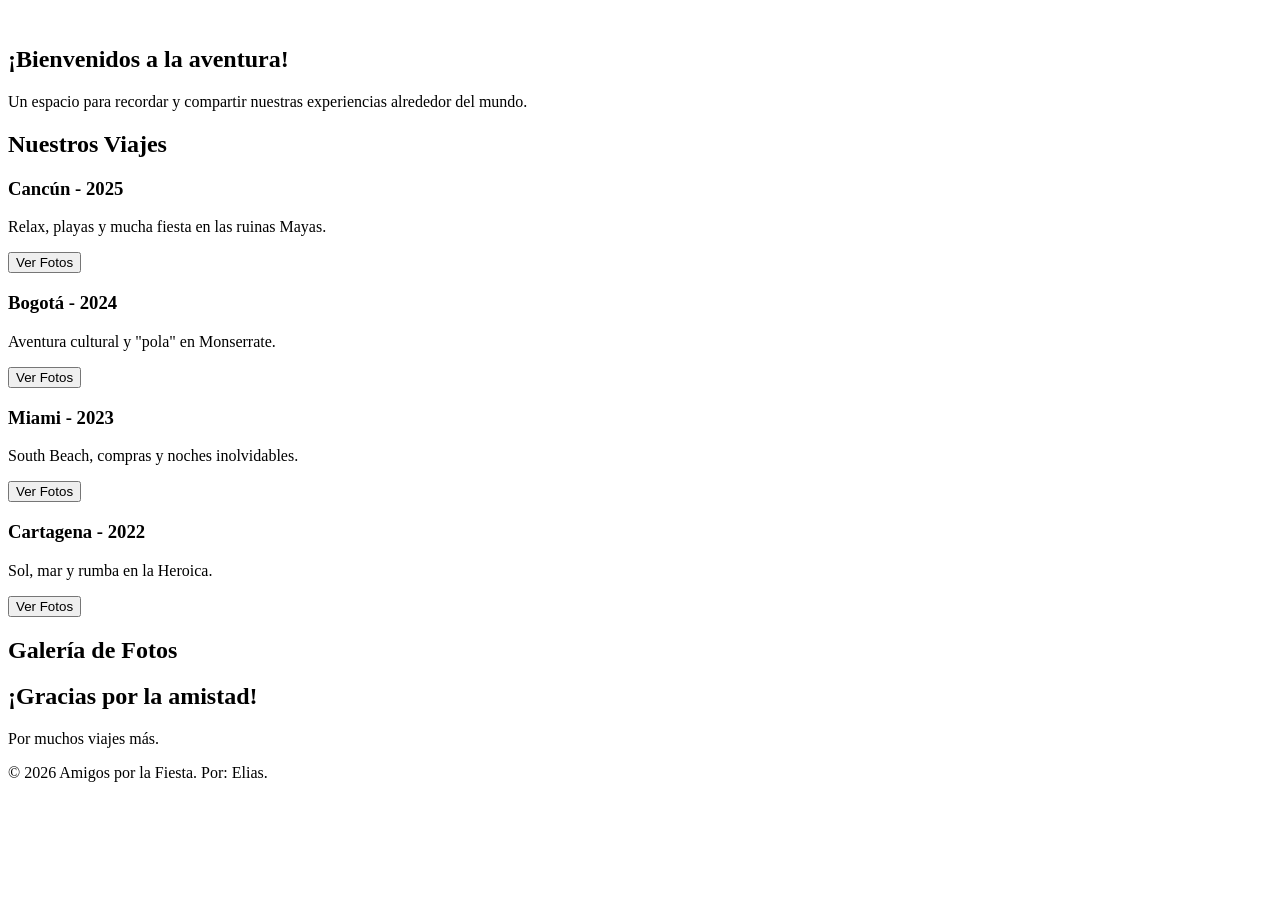
==== apf1_viajes/index.html @ bbe13955 "img" ====
<!DOCTYPE html>
<html lang="es">

<head>
    <meta name="description" content="Agencia de viajes y tours Viaja Perú: destinos destacados, tours y experiencias inolvidables por todo el pais.">
    <meta name="keywords" content="Viaja Perú, Tours, Viajes">
    <meta charset="UTF-8">
    <meta name="viewport" content="width=device-width, initial-scale=1.0">
    <title>Viaja Perú - Tours y Viajes</title>
    <link rel="stylesheet" href="styles.css">
</head>

<body>
    <header>
        <div>
            <div>
                <div>
                   <img src="" alt="">
                </div>
                <div>
                    
                </div>
                <div>
                    
                </div>
            </div>
        </div>
    </header>

    <section id="bienvenida" class="hero">
        <div class="container">
            <h2>¡Bienvenidos a la aventura!</h2>
            <p>Un espacio para recordar y compartir nuestras experiencias alrededor del mundo.</p>
        </div>
    </section>

    <section id="viajes" class="section">
        <div class="container">
            <h2>Nuestros Viajes</h2>
            <div class="viajes-grid">
                <div class="viaje-card" data-lugar="Cancun">
                    <h3>Cancún - 2025</h3>
                    <p>Relax, playas y mucha fiesta en las ruinas Mayas.</p>
                    <button type="button" onclick="verFotos('Cancun')">Ver Fotos</button>
                </div>
                <div class="viaje-card" data-lugar="Bogotá">
                    <h3>Bogotá - 2024</h3>
                    <p>Aventura cultural y "pola" en Monserrate.</p>
                    <button type="button" onclick="verFotos('Bogotá')">Ver Fotos</button>
                </div>
                <div class="viaje-card" data-lugar="Miami">
                    <h3>Miami - 2023</h3>
                    <p>South Beach, compras y noches inolvidables.</p>
                    <button type="button" onclick="verFotos('Miami')">Ver Fotos</button>
                </div>
                <div class="viaje-card" data-lugar="Cartagena">
                    <h3>Cartagena - 2022</h3>
                    <p>Sol, mar y rumba en la Heroica.</p>
                    <button type="button" onclick="verFotos('Cartagena')">Ver Fotos</button>
                </div>
            </div>
        </div>
    </section>

    <section id="fotos" class="section">
        <div class="container">
            <h2>Galería de Fotos</h2>
            <div id="galeria" class="galeria-grid">
                <!-- Las fotos se cargarán aquí dinámicamente -->
            </div>
        </div>
    </section>

    <section id="contacto" class="section">
        <div class="container">
            <h2>¡Gracias por la amistad!</h2>
            <p>Por muchos viajes más.</p>
        </div>
    </section>

    <footer>
        <div class="container">
            <p>&copy; 2026 Amigos por la Fiesta. Por: Elias.</p>
        </div>
    </footer>

    <script src="script.js"></script>
</body>

</html>
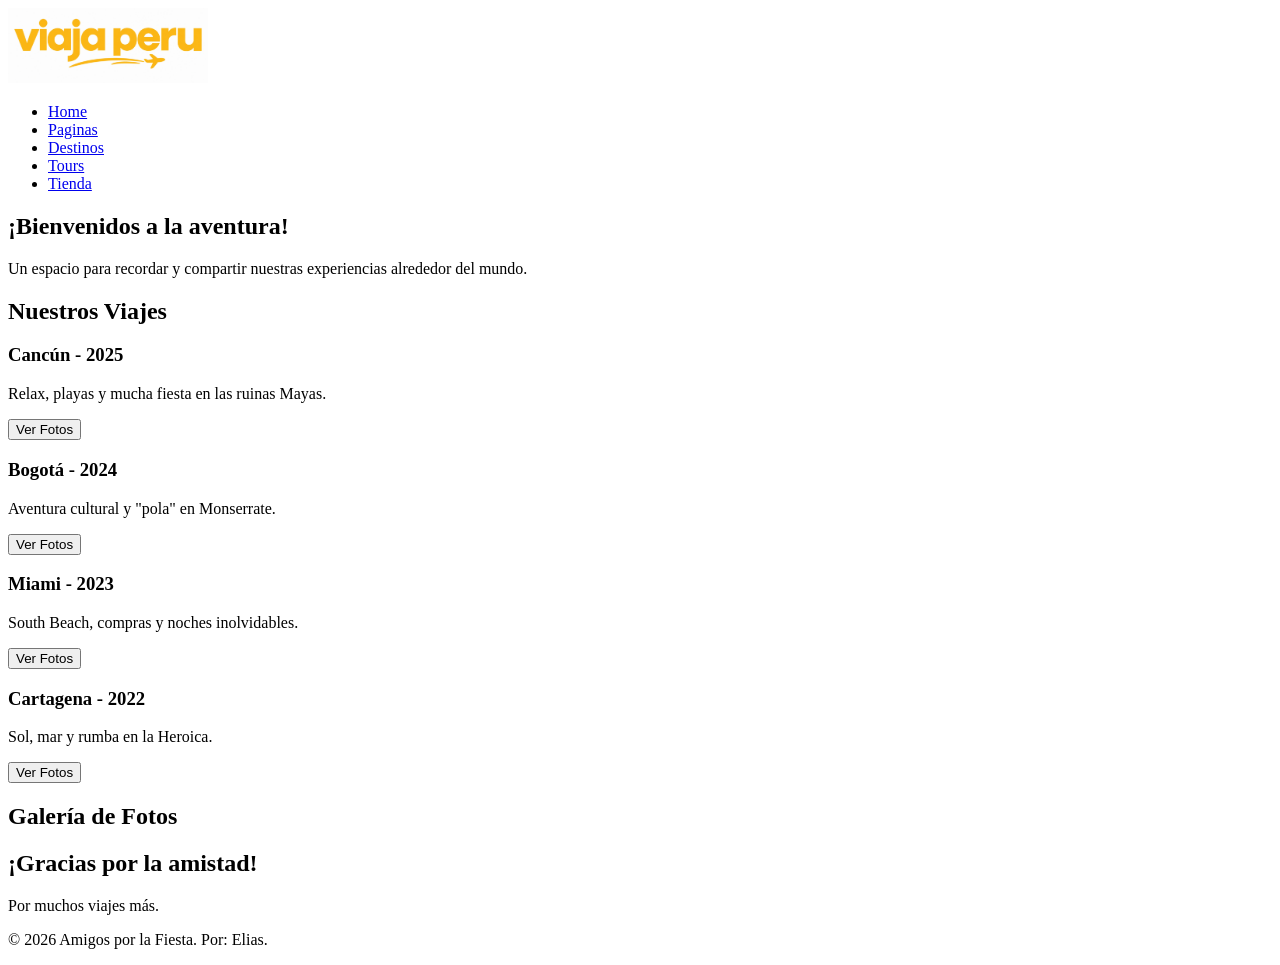
==== commit 2bc7b675: "img" ====
--- a/apf1_viajes/index.html
+++ b/apf1_viajes/index.html
@@ -15,10 +15,16 @@
         <div>
             <div>
                 <div>
-                   <img src="" alt="">
+                   <img src="assets/img/logo-viaje.jpg" alt="Logo de viaje Perú" width="200" height="auto">
                 </div>
                 <div>
-                    
+                    <ul>
+                        <li><a href="#">Home</a></li>
+                        <li><a href="#">Paginas</a></li>
+                        <li><a href="#">Destinos</a></li>
+                        <li><a href="#">Tours</a></li>
+                        <li><a href="#">Tienda</a></li>
+                    </ul>
                 </div>
                 <div>
                     
@@ -38,7 +44,7 @@
         <div class="container">
             <h2>Nuestros Viajes</h2>
             <div class="viajes-grid">
-                <div class="viaje-card" data-lugar="Cancun">
+                <div class="viaje-card" data-lugar="Cancun">        
                     <h3>Cancún - 2025</h3>
                     <p>Relax, playas y mucha fiesta en las ruinas Mayas.</p>
                     <button type="button" onclick="verFotos('Cancun')">Ver Fotos</button>
@@ -49,7 +55,7 @@
                     <button type="button" onclick="verFotos('Bogotá')">Ver Fotos</button>
                 </div>
                 <div class="viaje-card" data-lugar="Miami">
-                    <h3>Miami - 2023</h3>
+                <h3>Miami - 2023</h3>
                     <p>South Beach, compras y noches inolvidables.</p>
                     <button type="button" onclick="verFotos('Miami')">Ver Fotos</button>
                 </div>
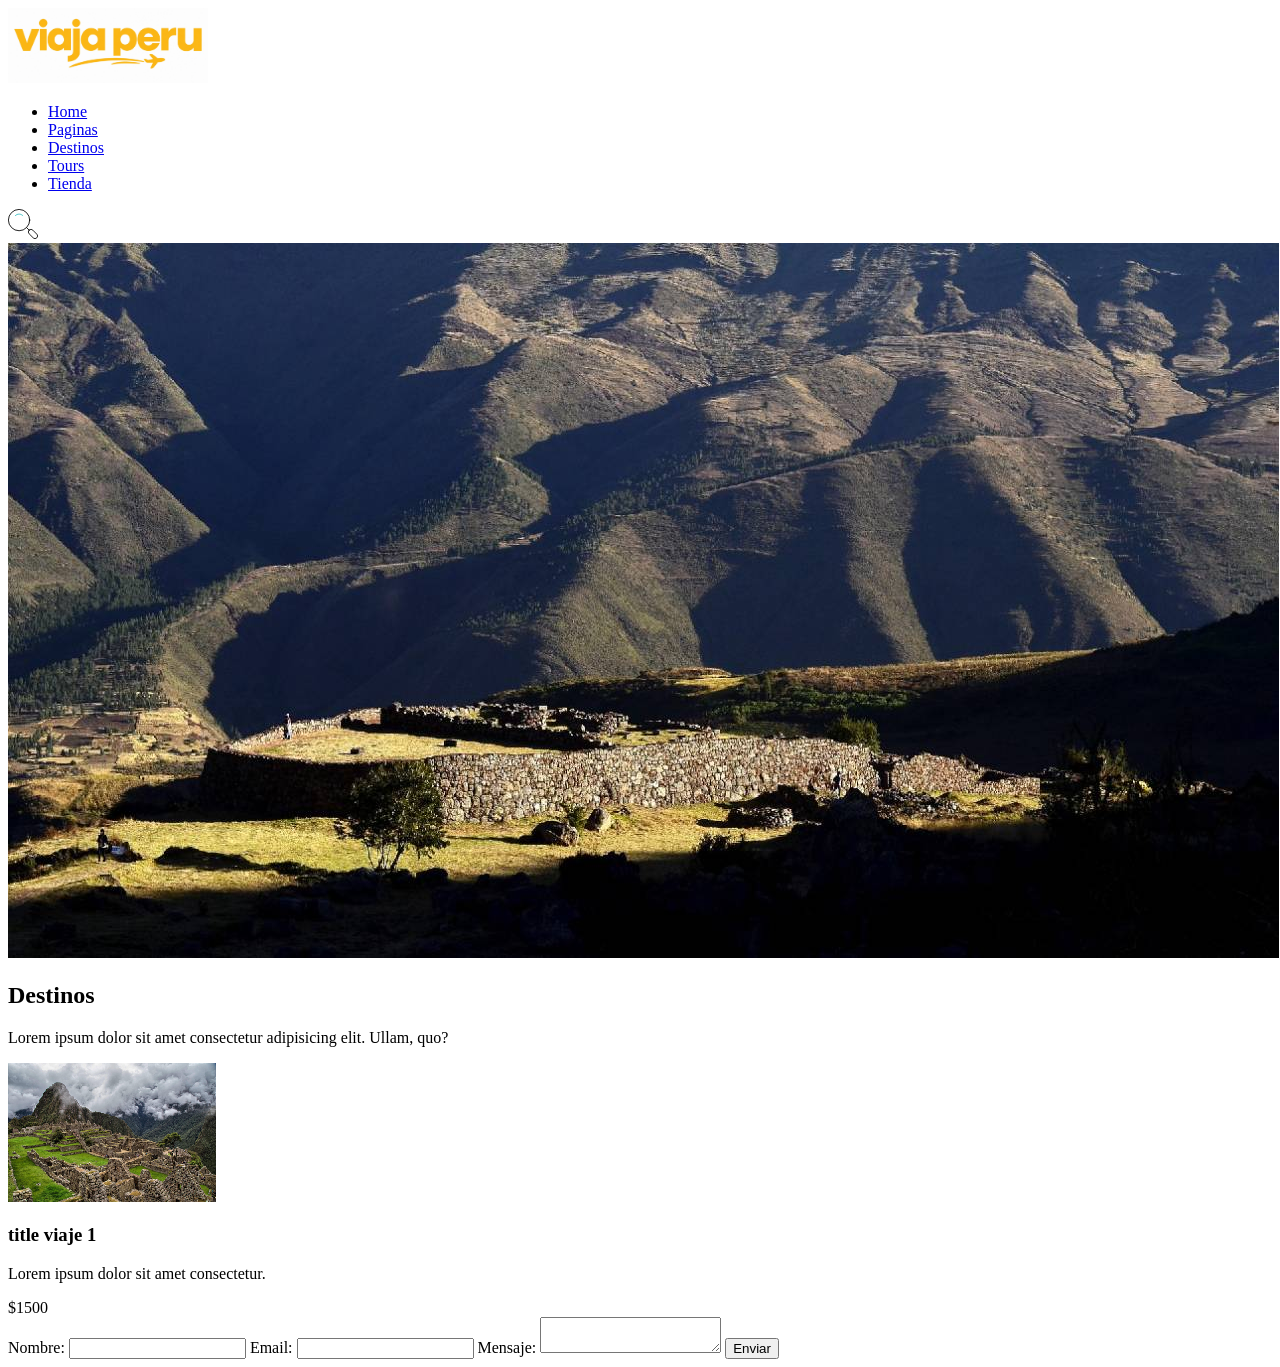
==== commit ccc54ff8: ":Formularios" ====
--- a/apf1_viajes/index.html
+++ b/apf1_viajes/index.html
@@ -2,7 +2,8 @@
 <html lang="es">
 
 <head>
-    <meta name="description" content="Agencia de viajes y tours Viaja Perú: destinos destacados, tours y experiencias inolvidables por todo el pais.">
+    <meta name="description"
+        content="Agencia de viajes y tours Viaja Perú: destinos destacados, tours y experiencias inolvidables por todo el pais.">
     <meta name="keywords" content="Viaja Perú, Tours, Viajes">
     <meta charset="UTF-8">
     <meta name="viewport" content="width=device-width, initial-scale=1.0">
@@ -15,7 +16,7 @@
         <div>
             <div>
                 <div>
-                   <img src="assets/img/logo-viaje.jpg" alt="Logo de viaje Perú" width="200" height="auto">
+                    <img src="assets/img/logo-viaje.jpg" alt="Logo de viaje Perú" width="200">
                 </div>
                 <div>
                     <ul>
@@ -27,66 +28,68 @@
                     </ul>
                 </div>
                 <div>
-                    
+                    <div>
+                        <span><img src="assets/icons/search.svg" alt="" width="30"></span>
+                    </div>
                 </div>
             </div>
         </div>
     </header>
 
-    <section id="bienvenida" class="hero">
-        <div class="container">
-            <h2>¡Bienvenidos a la aventura!</h2>
-            <p>Un espacio para recordar y compartir nuestras experiencias alrededor del mundo.</p>
+    <main>
+        <div>
+            <div>
+                <img src="assets/img/banner-peru.jpg" alt="Imagen de banner">
+            </div>
         </div>
-    </section>
 
-    <section id="viajes" class="section">
-        <div class="container">
-            <h2>Nuestros Viajes</h2>
-            <div class="viajes-grid">
-                <div class="viaje-card" data-lugar="Cancun">        
-                    <h3>Cancún - 2025</h3>
-                    <p>Relax, playas y mucha fiesta en las ruinas Mayas.</p>
-                    <button type="button" onclick="verFotos('Cancun')">Ver Fotos</button>
-                </div>
-                <div class="viaje-card" data-lugar="Bogotá">
-                    <h3>Bogotá - 2024</h3>
-                    <p>Aventura cultural y "pola" en Monserrate.</p>
-                    <button type="button" onclick="verFotos('Bogotá')">Ver Fotos</button>
-                </div>
-                <div class="viaje-card" data-lugar="Miami">
-                <h3>Miami - 2023</h3>
-                    <p>South Beach, compras y noches inolvidables.</p>
-                    <button type="button" onclick="verFotos('Miami')">Ver Fotos</button>
-                </div>
-                <div class="viaje-card" data-lugar="Cartagena">
-                    <h3>Cartagena - 2022</h3>
-                    <p>Sol, mar y rumba en la Heroica.</p>
-                    <button type="button" onclick="verFotos('Cartagena')">Ver Fotos</button>
+        <section>
+            <div>
+                <div>
+                    <div>
+                        <h2>Destinos</h2>
+                        <p>Lorem ipsum dolor sit amet consectetur adipisicing elit. Ullam, quo?</p>
+                    </div>
+                    <div>
+                        <div>
+                            <div>
+                                <div>
+                                    <img src="assets/img/machu-picchu.jpg" alt="">
+                                </div>
+                                <div>
+                                    <h3>title viaje 1</h3>
+                                    <p>Lorem ipsum dolor sit amet consectetur.</p>
+                                    <span>$1500</span>
+                                </div>
+                                <a href="#"></a>
+                            </div>
+                        </div>
+                    </div>
                 </div>
             </div>
-        </div>
-    </section>
-
-    <section id="fotos" class="section">
-        <div class="container">
-            <h2>Galería de Fotos</h2>
-            <div id="galeria" class="galeria-grid">
-                <!-- Las fotos se cargarán aquí dinámicamente -->
-            </div>
-        </div>
-    </section>
-
-    <section id="contacto" class="section">
-        <div class="container">
-            <h2>¡Gracias por la amistad!</h2>
-            <p>Por muchos viajes más.</p>
-        </div>
-    </section>
+        </section>
+    </main>
 
     <footer>
-        <div class="container">
-            <p>&copy; 2026 Amigos por la Fiesta. Por: Elias.</p>
+        <div>
+            <div>
+                <div>
+                    <div></div>
+                </div>
+                <div>
+                    <div>
+                        <form action="suscribirse">
+                            <label for="nombre">Nombre:</label>
+                            <input type="text" id="nombre" name="nombre">
+                            <label for="email">Email:</label>
+                            <input type="email" id="email" name="email">
+                            <label for="mensaje">Mensaje:</label>
+                            <textarea id="mensaje" name="mensaje"></textarea>
+                            <button type="submit">Enviar</button>
+                        </form>
+                    </div>
+                </div>
+            </div>
         </div>
     </footer>
 
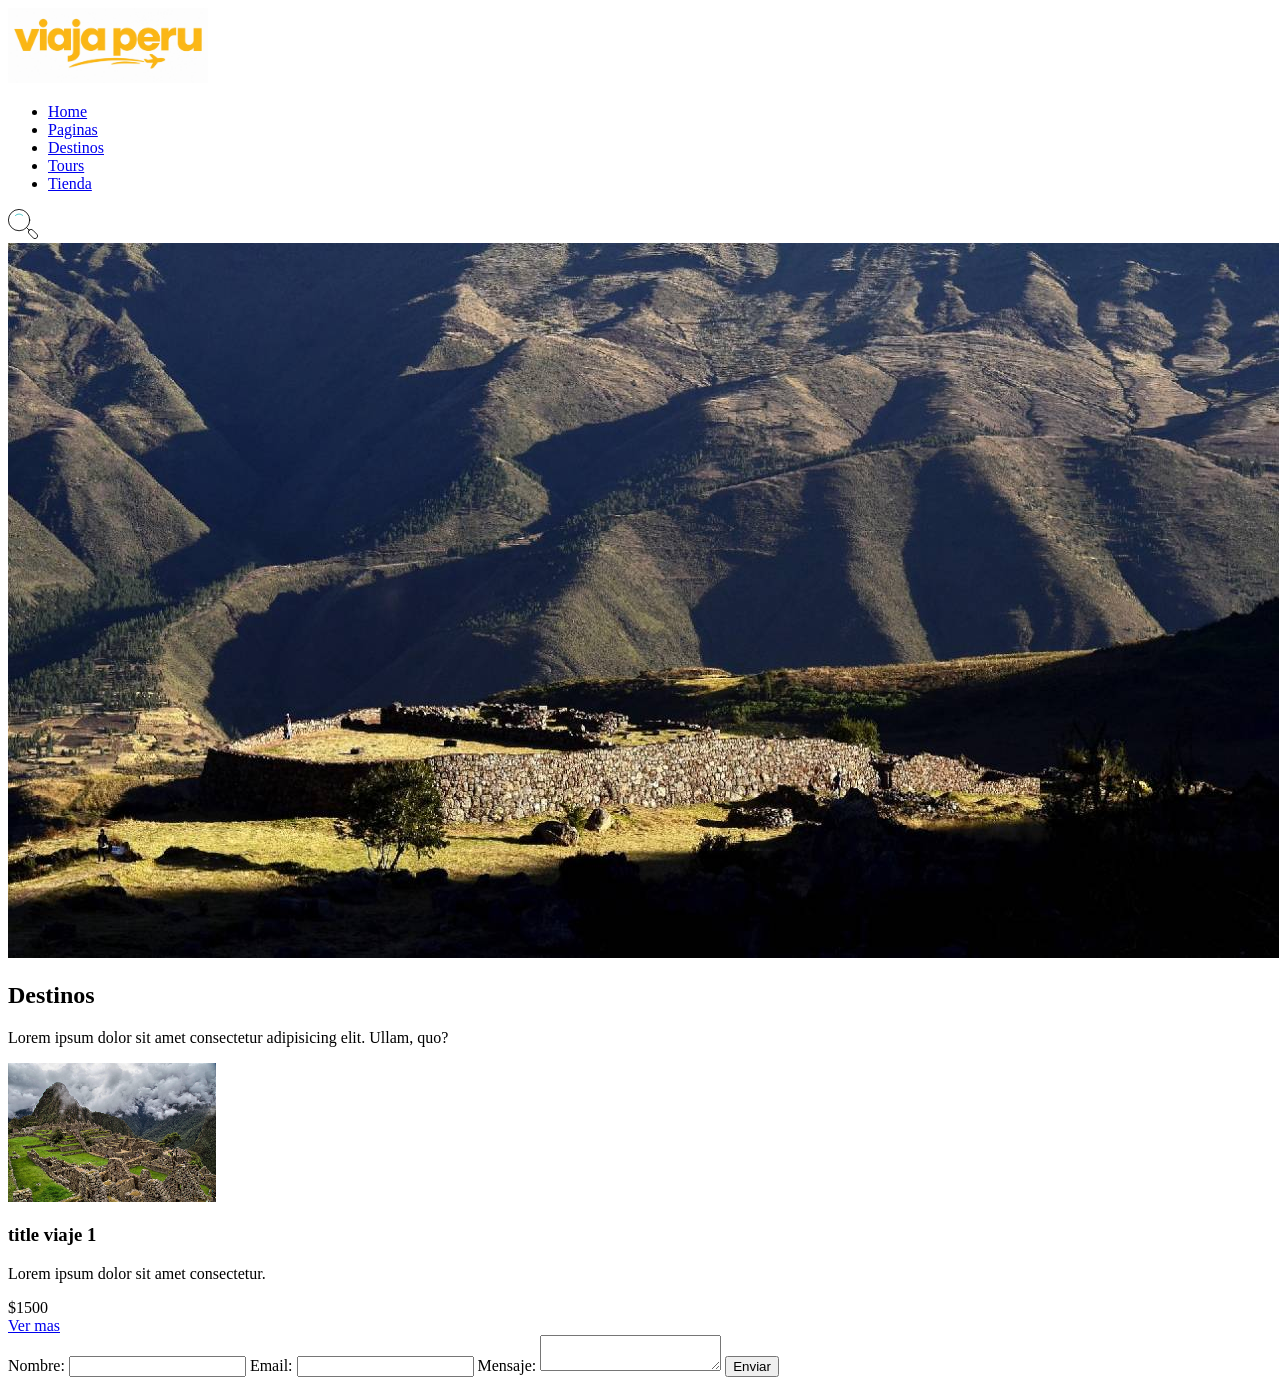
==== commit 63f81f94: "Main content" ====
--- a/apf1_viajes/index.html
+++ b/apf1_viajes/index.html
@@ -61,7 +61,7 @@
                                     <p>Lorem ipsum dolor sit amet consectetur.</p>
                                     <span>$1500</span>
                                 </div>
-                                <a href="#"></a>
+                                <a href="#">Ver mas</a>
                             </div>
                         </div>
                     </div>
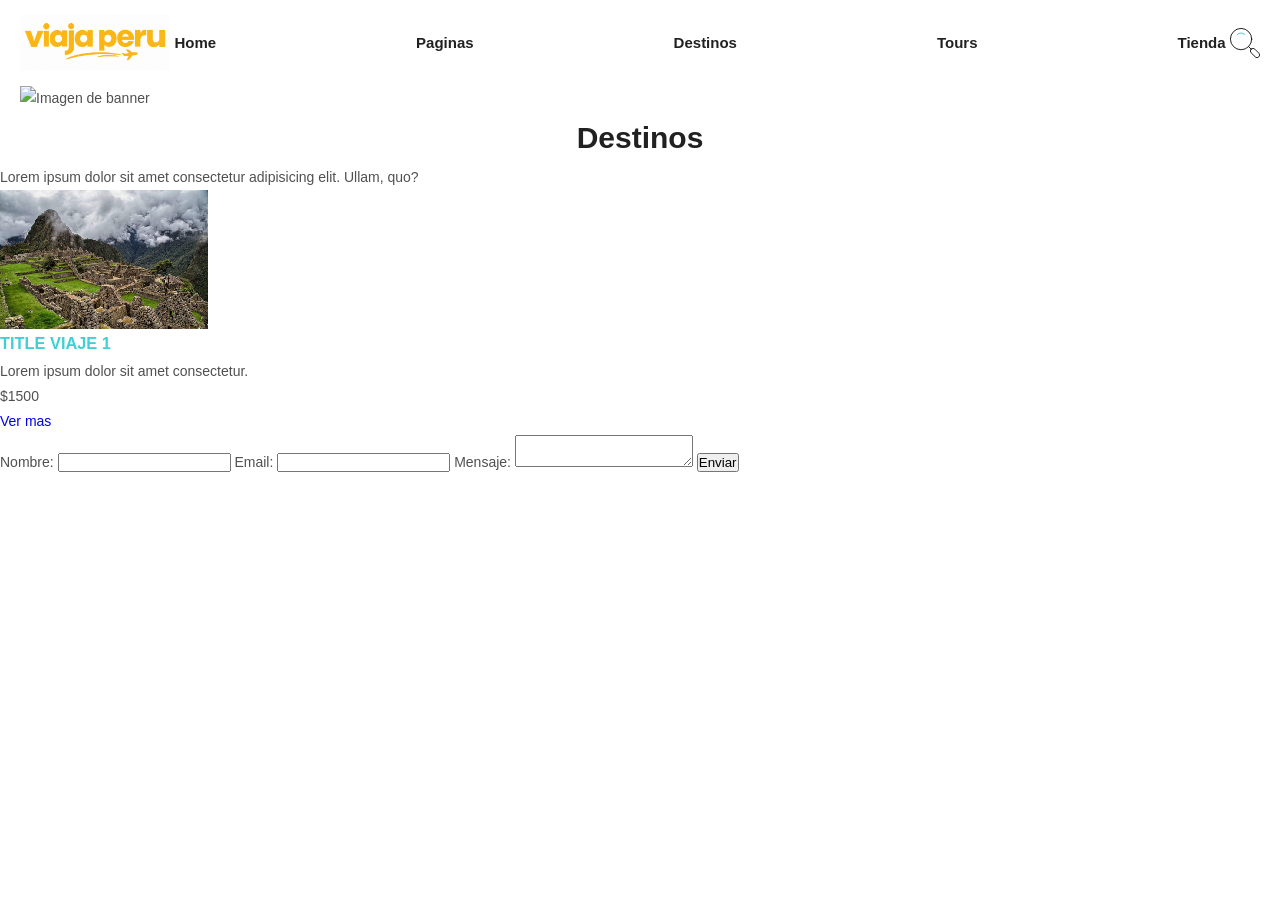
==== commit ce9c0c32: "Header listo" ====
--- a/apf1_viajes/index.html
+++ b/apf1_viajes/index.html
@@ -8,18 +8,18 @@
     <meta charset="UTF-8">
     <meta name="viewport" content="width=device-width, initial-scale=1.0">
     <title>Viaja Perú - Tours y Viajes</title>
-    <link rel="stylesheet" href="styles.css">
+    <link rel="stylesheet" href="assets/css/styles.css">
 </head>
 
 <body>
-    <header>
-        <div>
-            <div>
-                <div>
-                    <img src="assets/img/logo-viaje.jpg" alt="Logo de viaje Perú" width="200">
+    <header class="padding-xs">
+        <div class="container">
+            <div class="nav-bar">
+                <div class="logo-ancho">
+                    <img class="img-fluid" src="assets/img/logo-viaje.jpg" alt="Logo de viaje Perú">
                 </div>
                 <div>
-                    <ul>
+                    <ul class="nav-menu">
                         <li><a href="#">Home</a></li>
                         <li><a href="#">Paginas</a></li>
                         <li><a href="#">Destinos</a></li>
@@ -29,7 +29,7 @@
                 </div>
                 <div>
                     <div>
-                        <span><img src="assets/icons/search.svg" alt="" width="30"></span>
+                        <a href="#" aria-label="Buscar"><img src="assets/icons/search.svg" alt="Buscar" width="30"></a>
                     </div>
                 </div>
             </div>
@@ -37,9 +37,11 @@
     </header>
 
     <main>
-        <div>
+        <div class="container">
             <div>
-                <img src="assets/img/banner-peru.jpg" alt="Imagen de banner">
+                <img class="img-fluid"
+                    src="https://www.ytuqueplanes.com/imagenes//fotos/novedades/b-Macchupicchu-todo-lo-que-debes-conocer-antes-de-visitarlo.webp"
+                    alt="Imagen de banner">
             </div>
         </div>
 
--- a/apf1_viajes/assets/css/styles.css
+++ b/apf1_viajes/assets/css/styles.css
@@ -0,0 +1,313 @@
+/* Variables CSS */
+:root {
+    /* Paleta de colores */
+    --color-principal: #3fd0d4;
+    --color-secundario: #505050;
+    --color-fondo: #FFFFFF;
+    --color-texto: #212121;
+    --color-fondo-nosotros: #F7F2EC;
+    --color-texto-footer: #a9a9a9;
+
+    /* Tipografías */
+    --fuente1: "Poppins", sans-serif;
+    --fuente2: "Satisfy", cursive;
+}
+
+/* Selector universal de elementos */
+* {
+    /* Elimina todos los espacios predeterminados */
+    margin: 0;
+    padding: 0;
+
+    /* Evitar que las cajas cambien de tamaño al agregar espacios */
+    box-sizing: border-box;
+}
+
+/* Selectores de tipo etiqueta HTML */
+h2 {
+    text-align: center;
+    font-size: 30px;
+    font-weight: 900;
+    color: var(--color-texto);
+}
+
+h3 {
+    color: var(--color-principal);
+    text-transform: uppercase;
+}
+
+body {
+    font-family: var(--fuente1);
+    font-size: 14px;
+    line-height: 1.8;
+    color: var(--color-secundario);
+}
+
+/* Elimina el espacio inferior predeterminado del objeto */
+img {
+    display: block;
+}
+
+a {
+    text-decoration: none;
+    /* Quita el subrayado de los enlaces */
+}
+
+/* Oculta visualmente el h1 pero lo mantiene accesible para lectores de pantalla y SEO */
+.visually-hidden {
+    position: absolute;
+    width: 1px;
+    height: 1px;
+    padding: 0;
+    margin: -1px;
+    overflow: hidden;
+    clip: rect(0, 0, 0, 0);
+    white-space: nowrap;
+    border: 0;
+}
+
+/* Menú en una sola fila horizontal */
+.nav-menu {
+    display: flex;
+    flex-direction: row;
+    align-items: center;
+    gap: 15px;
+    white-space: nowrap;
+    list-style: none;
+    gap: 200px;
+}
+
+.row {
+    display: flex;
+    /* Activa flexbox */
+    flex-direction: row;
+    /* Orientación en fila */
+    gap: 20px;
+    /* Espacio entre cajas */
+    min-width: 0;
+    /* evita que la fila se desborde de su contenedor */
+}
+
+.nav-bar {
+    display: flex;
+    flex-direction: row;
+    justify-content: space-between;
+    align-items: center;
+    width: 100%;
+}
+
+.footer-bar {
+    display: flex;
+    flex-direction: row;
+    justify-content: space-between;
+    align-items: center;
+    width: 100%;
+}
+
+/* Enlaces del menú superior */
+.nav-bar a {
+    color: var(--color-texto);
+    font-weight: 600;
+    transition: all 0.4s ease-in-out;
+    font-size: 15px;
+}
+
+.nav-bar a:hover {
+    color: var(--color-principal);
+}
+
+/* Selectores de tipo identificador (id) */
+#destinos {
+    background-color: var(--color-fondo);
+    color: var(--color-texto);
+}
+
+#destinos h3 {
+    margin-top: 15px;
+    margin-bottom: 15px;
+    font-size: 20px;
+}
+
+#destinos a {
+    display: inline-block;
+    background-color: var(--color-principal);
+    color: var(--color-fondo);
+    padding: 8px 16px;
+    margin-top: 20px;
+    transition: all 0.4s ease-in-out;
+}
+
+#destinos a:hover {
+    background-color: var(--color-secundario);
+}
+
+#datos {
+    background-color: var(--color-secundario);
+    color: var(--color-fondo);
+    text-align: center;
+}
+
+/* Centrar los 4 bloques de estadísticas */
+#datos .row {
+    justify-content: center;
+    gap: 60px;
+    /* separa un poco más los bloques al centrarlos */
+}
+
+#datos strong {
+    display: block;
+    color: var(--color-principal);
+    font-size: 32px;
+    line-height: 1.2;
+}
+
+#datos p {
+    font-size: 12px;
+    text-transform: uppercase;
+    letter-spacing: 2px;
+}
+
+#nosotros {
+    background-color: var(--color-fondo-nosotros);
+    color: var(--color-texto);
+}
+
+#nosotros a {
+    display: inline-block;
+    background-color: var(--color-principal);
+    color: var(--color-fondo);
+    padding: 8px 16px;
+    margin-top: 20px;
+    transition: all 0.4s ease-in-out;
+}
+
+#nosotros a:hover {
+    background-color: var(--color-secundario);
+}
+
+#servicios {
+    background-color: var(--color-fondo);
+    color: var(--color-texto);
+}
+
+#servicios h3 {
+    margin-top: 15px;
+    margin-bottom: 15px;
+    font-size: 20px;
+}
+
+#servicios a {
+    display: inline-block;
+    background-color: var(--color-principal);
+    color: var(--color-fondo);
+    padding: 8px 16px;
+    margin-top: 20px;
+    transition: all 0.4s ease-in-out;
+}
+
+#servicios a:hover {
+    background-color: var(--color-secundario);
+}
+
+#testimonios {
+    background-color: var(--color-fondo-nosotros);
+    color: var(--color-texto);
+}
+
+#testimonios p {
+    font-style: italic;
+}
+
+#testimonios strong {
+    display: block;
+    color: var(--color-secundario);
+    margin-top: 15px;
+}
+
+#equipo {
+    background-color: var(--color-fondo);
+    color: var(--color-texto);
+    text-align: center;
+}
+
+#equipo h3 {
+    font-size: 20px;
+    margin-top: 15px;
+}
+
+/* Centrar las 4 tarjetas del equipo */
+#equipo .row {
+    justify-content: center;
+}
+
+#galeria {
+    background-color: var(--color-fondo-nosotros);
+    color: var(--color-texto);
+}
+
+/* Títulos de sección con tipografía decorativa Satisfy */
+#destinos h2,
+#nosotros h2,
+#servicios h2,
+#testimonios h2,
+#equipo h2 {
+    font-family: var(--fuente2);
+    font-size: 38px;
+    font-weight: 400;
+    line-height: 1.4;
+    margin-bottom: 10px;
+}
+
+#pie {
+    background-color: var(--color-secundario);
+    color: var(--color-texto-footer);
+}
+
+#pie a {
+    color: var(--color-fondo);
+    margin-left: 15px;
+    transition: all 0.4s ease-in-out;
+}
+
+#pie a:hover {
+    color: var(--color-principal);
+}
+
+/* Selectores de tipo clase (class) */
+.container {
+    width: 100%;
+    max-width: 100%;
+    padding: 0 20px;
+}
+
+.padding-xl {
+    padding-top: 90px;
+    padding-bottom: 90px;
+}
+
+.padding-xs {
+    padding-top: 15px;
+    padding-bottom: 15px;
+}
+
+/* Flexbox: Alineación flexible en fila */
+
+
+/* Permite que las columnas e imágenes se encojan correctamente dentro del row */
+.row>* {
+    min-width: 0;
+}
+
+/* Ajusta la imagen al ancho de su caja padre */
+.img-fluid {
+    width: 100%;
+    height: auto;
+    max-width: 100%;
+}
+
+.logo-ancho {
+    width: 150px;
+    align-items: left;
+}
+
+/* Barra de navegación */
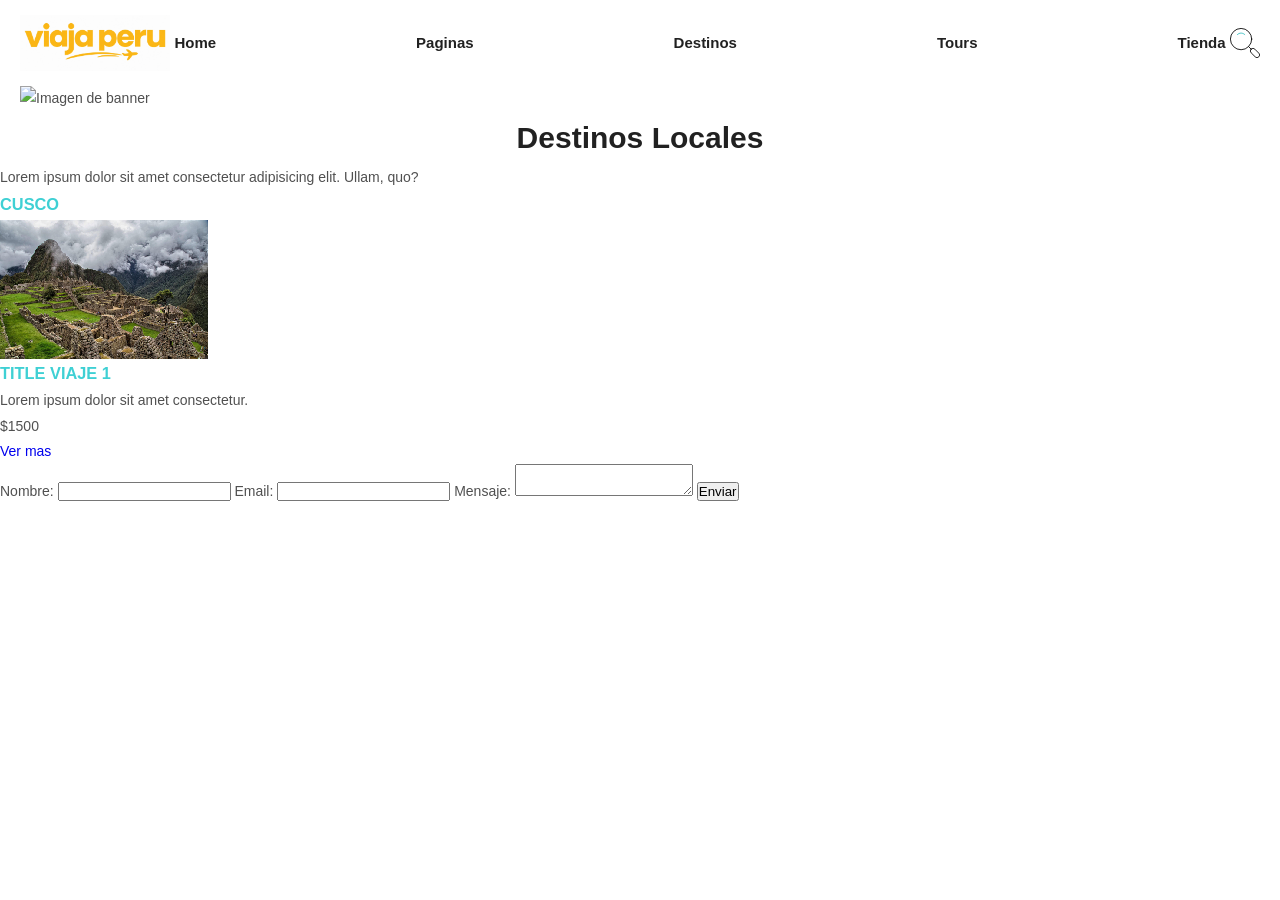
==== commit e49640db: "1.0" ====
--- a/apf1_viajes/index.html
+++ b/apf1_viajes/index.html
@@ -49,8 +49,9 @@
             <div>
                 <div>
                     <div>
-                        <h2>Destinos</h2>
+                        <h2>Destinos Locales</h2>
                         <p>Lorem ipsum dolor sit amet consectetur adipisicing elit. Ullam, quo?</p>
+                        <h3>Cusco</h3>
                     </div>
                     <div>
                         <div>
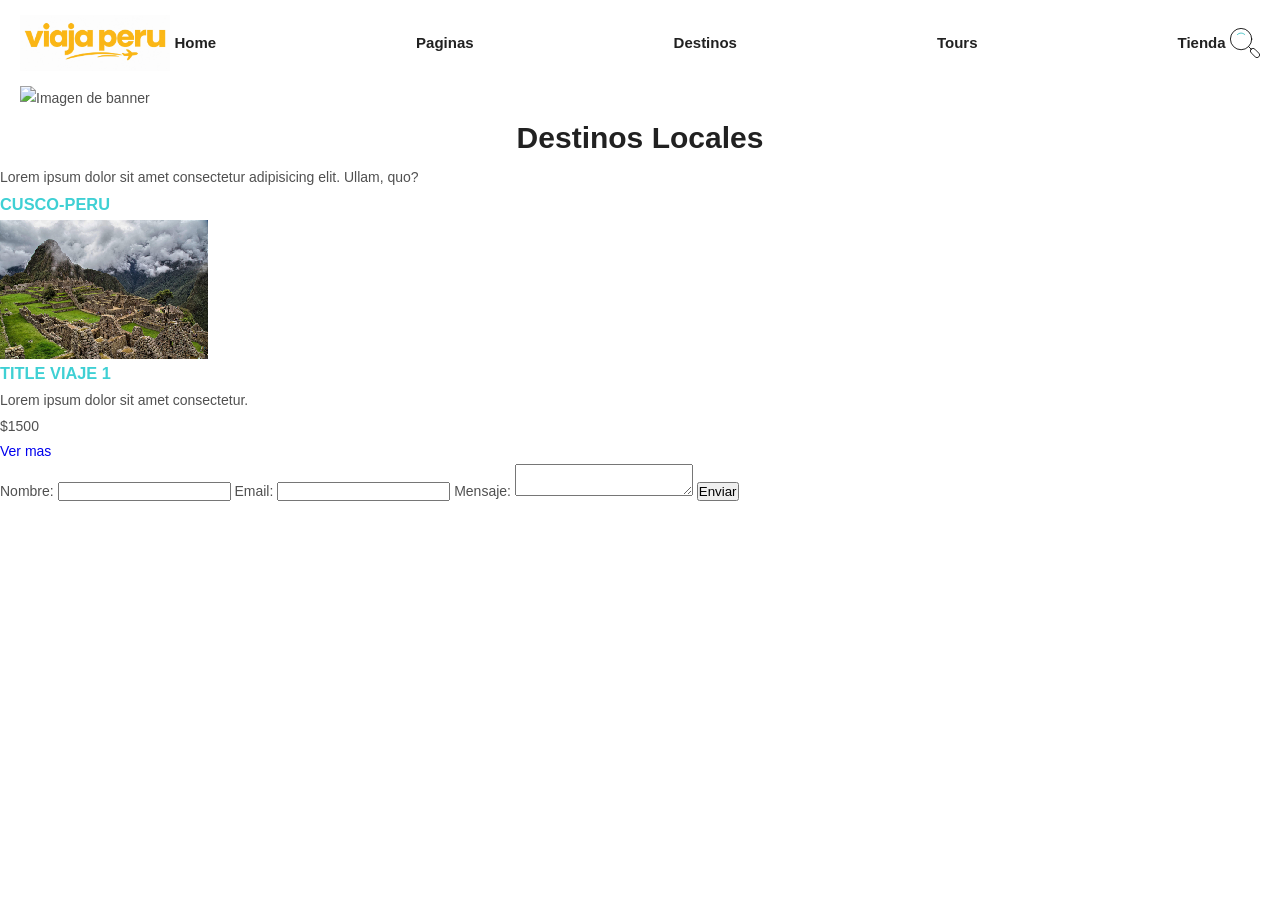
==== commit 1edf7917: "1.1" ====
--- a/apf1_viajes/index.html
+++ b/apf1_viajes/index.html
@@ -51,7 +51,7 @@
                     <div>
                         <h2>Destinos Locales</h2>
                         <p>Lorem ipsum dolor sit amet consectetur adipisicing elit. Ullam, quo?</p>
-                        <h3>Cusco</h3>
+                        <h3>Cusco-Peru</h3>
                     </div>
                     <div>
                         <div>
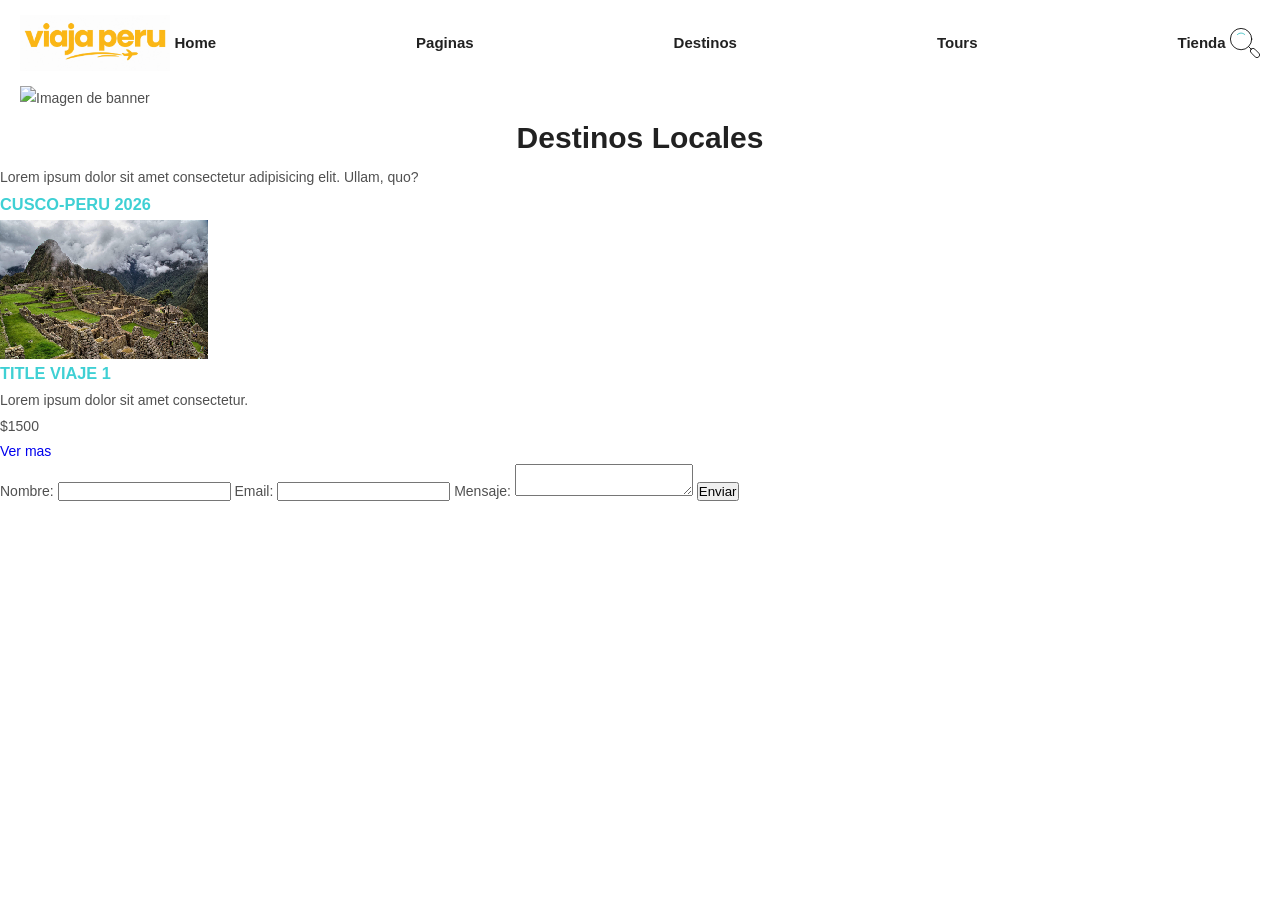
==== commit 92bb32eb: "1.2" ====
--- a/apf1_viajes/index.html
+++ b/apf1_viajes/index.html
@@ -51,7 +51,7 @@
                     <div>
                         <h2>Destinos Locales</h2>
                         <p>Lorem ipsum dolor sit amet consectetur adipisicing elit. Ullam, quo?</p>
-                        <h3>Cusco-Peru</h3>
+                        <h3>Cusco-Peru 2026</h3>
                     </div>
                     <div>
                         <div>
